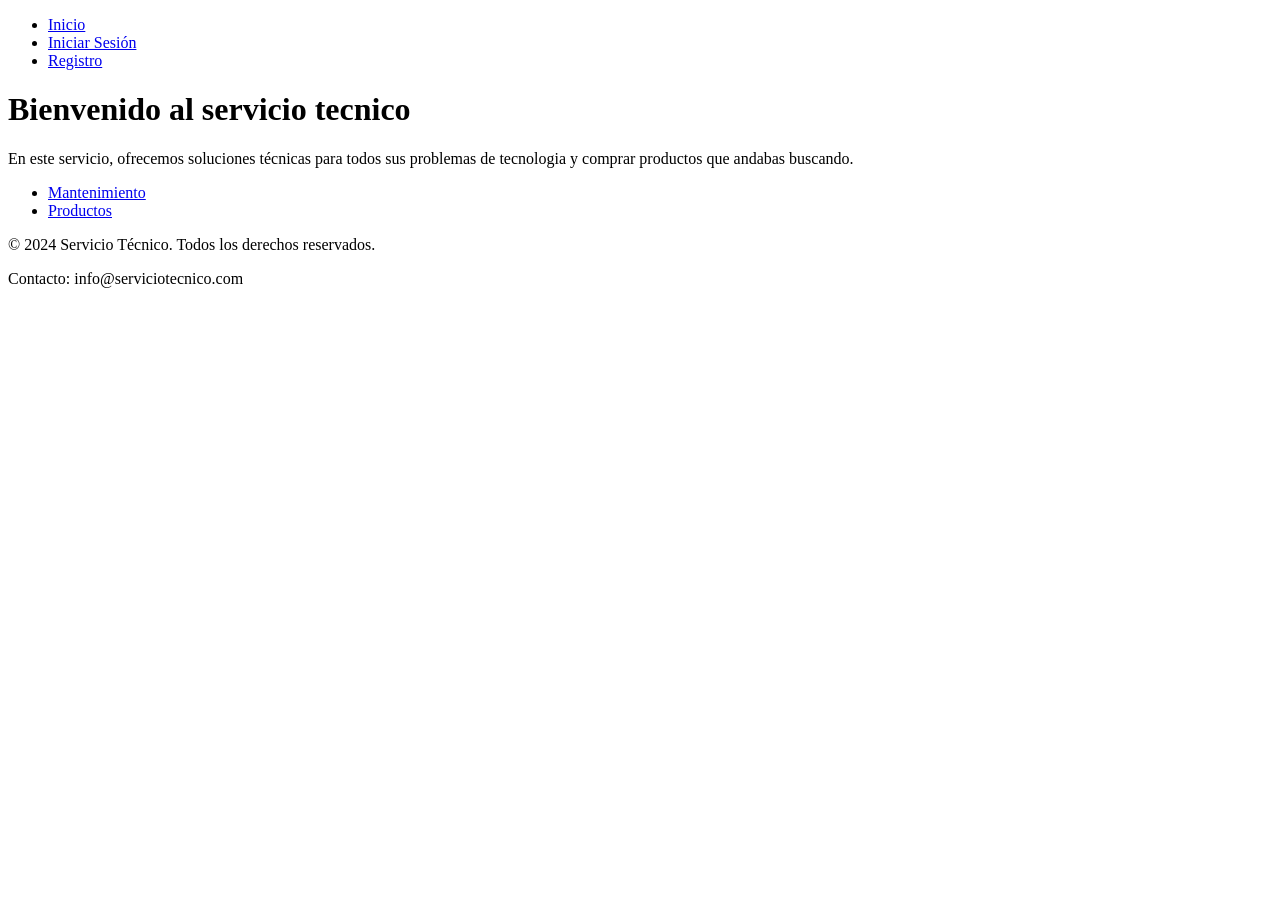
==== index.html @ 42f77949 "Remove unused HTML files and add new pages for employee and product management" ====
<!DOCTYPE html>
<html lang="es">
<head>
    <meta charset="UTF-8">
    <meta name="viewport" content="width=device-width, initial-scale=1.0">
    <title>Servicio Técnico</title>
</head>
<body>

    <div id="indice-web">
        <nav>
            <ul>
                <li><a href="index.html">Inicio</a></li>
                <li><a href="inicio-sesion.html">Iniciar Sesión</a></li>
                <li><a href="registro.html">Registro</a></li>
            </ul>
        </nav>
    </div>

    <h1>Bienvenido al servicio tecnico</h1>
    <p>En este servicio, ofrecemos soluciones técnicas para todos sus problemas de tecnologia y comprar productos que andabas buscando.</p>
    
    <nav>
        <ul>
            <li><a href="mantenimiento.html">Mantenimiento</a></li>
            <li><a href="producto.html">Productos</a></li>
        </ul>
    </nav>
</body>
<footer>
    <p>&copy; 2024 Servicio Técnico. Todos los derechos reservados.</p>
    <p>Contacto: info@serviciotecnico.com</p>
</footer>
</html>
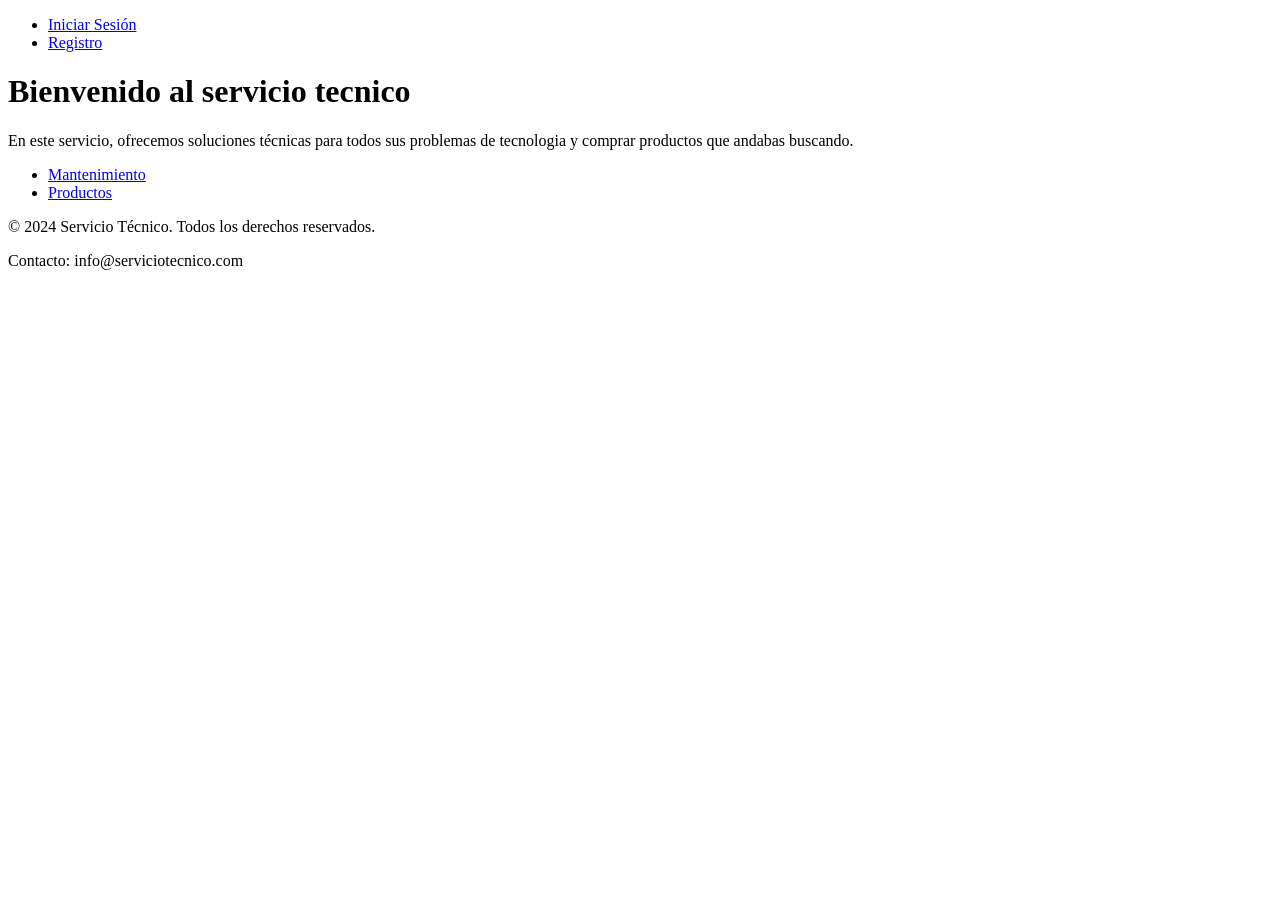
==== commit eb059c06: "Update navigation links across multiple HTML pages for consistency and improved access to admin and " ====
--- a/index.html
+++ b/index.html
@@ -7,16 +7,17 @@
 </head>
 <body>
 
-    <div id="indice-web">
-        <nav>
-            <ul>
-                <li><a href="index.html">Inicio</a></li>
-                <li><a href="inicio-sesion.html">Iniciar Sesión</a></li>
-                <li><a href="registro.html">Registro</a></li>
-            </ul>
-        </nav>
-    </div>
-
+    <header>
+        <div id="indice-web">
+            <nav>
+                <ul>
+                    <li><a href="inicio-sesion.html">Iniciar Sesión</a></li>
+                    <li><a href="registro.html">Registro</a></li>
+                </ul>
+            </nav>
+        </div>
+    </header>
+    
     <h1>Bienvenido al servicio tecnico</h1>
     <p>En este servicio, ofrecemos soluciones técnicas para todos sus problemas de tecnologia y comprar productos que andabas buscando.</p>
     
@@ -26,9 +27,11 @@
             <li><a href="producto.html">Productos</a></li>
         </ul>
     </nav>
+
+    <footer>
+        <p>&copy; 2024 Servicio Técnico. Todos los derechos reservados.</p>
+        <p>Contacto: info@serviciotecnico.com</p>
+    </footer>
 </body>
-<footer>
-    <p>&copy; 2024 Servicio Técnico. Todos los derechos reservados.</p>
-    <p>Contacto: info@serviciotecnico.com</p>
-</footer>
+
 </html>
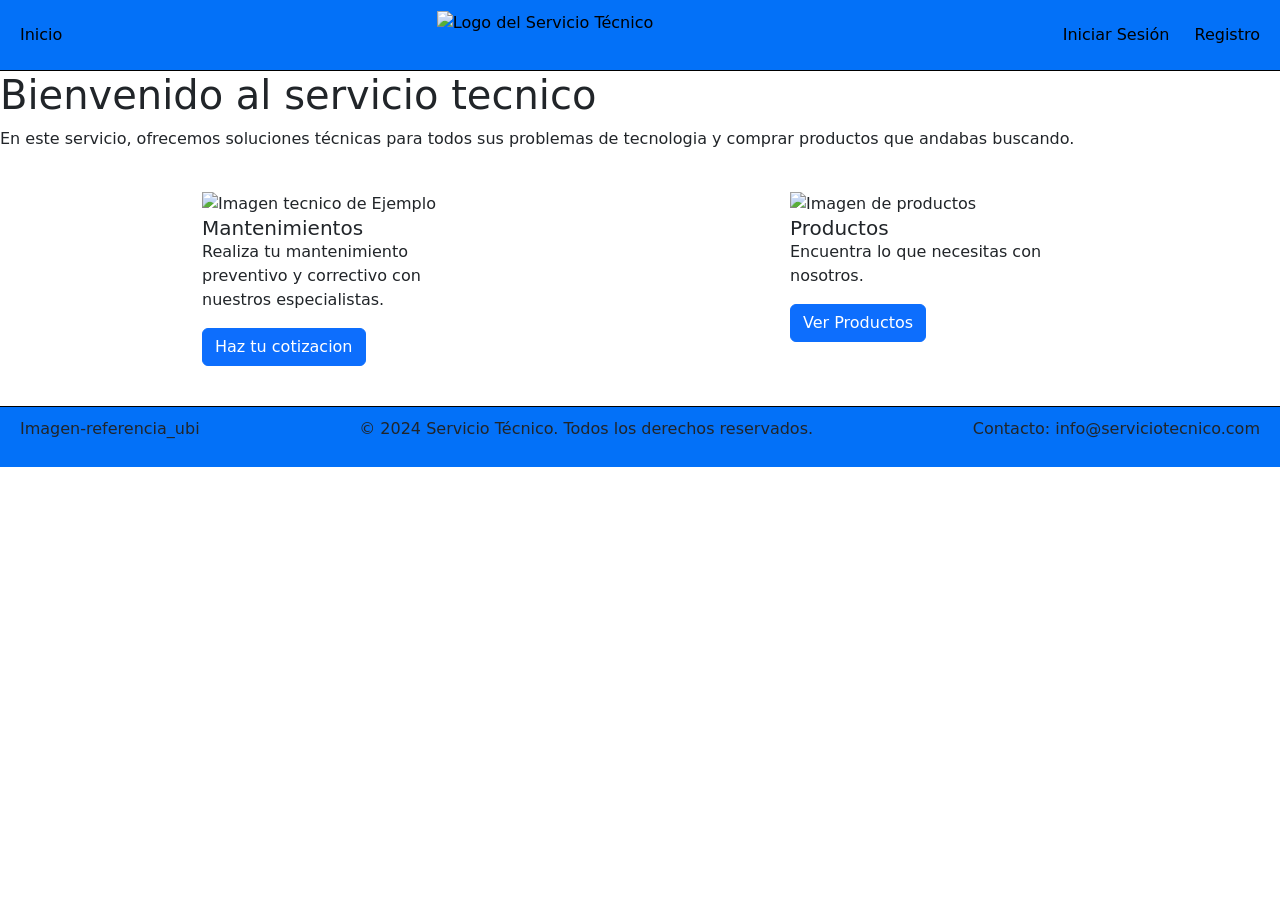
==== commit 305130b6: "modificacion de los html de index, iniciosesion, mantenimiento, producto y registro. ademas de agreg" ====
--- a/index.html
+++ b/index.html
@@ -3,35 +3,72 @@
 <head>
     <meta charset="UTF-8">
     <meta name="viewport" content="width=device-width, initial-scale=1.0">
+    <link href="https://cdn.jsdelivr.net/npm/bootstrap@5.3.8/dist/css/bootstrap.min.css" rel="stylesheet" integrity="sha384-sRIl4kxILFvY47J16cr9ZwB07vP4J8+LH7qKQnuqkuIAvNWLzeN8tE5YBujZqJLB" crossorigin="anonymous">
+    <link rel="stylesheet" href="assets/index.css">
     <title>Servicio Técnico</title>
 </head>
+
+<header class="caeza">
+
+    <div class="izquierda-inicio">
+        <a href="index.html">Inicio</a>
+    </div>
+
+    <div class="logo-centro">
+        <a href="index.html">
+            <img src="logo.png" alt="Logo del Servicio Técnico">
+        </a>
+    </div>
+
+    <div class="derecha-inicio">
+        <a href="inicio-sesion.html">Iniciar Sesión</a>
+        <a href="registro.html">Registro</a>
+    </div>
+
+</header>
+
 <body>
 
-    <header>
-        <div id="indice-web">
-            <nav>
-                <ul>
-                    <li><a href="inicio-sesion.html">Iniciar Sesión</a></li>
-                    <li><a href="registro.html">Registro</a></li>
-                </ul>
-            </nav>
-        </div>
-    </header>
-    
     <h1>Bienvenido al servicio tecnico</h1>
     <p>En este servicio, ofrecemos soluciones técnicas para todos sus problemas de tecnologia y comprar productos que andabas buscando.</p>
-    
-    <nav>
-        <ul>
-            <li><a href="mantenimiento.html">Mantenimiento</a></li>
-            <li><a href="producto.html">Productos</a></li>
-        </ul>
-    </nav>
 
-    <footer>
-        <p>&copy; 2024 Servicio Técnico. Todos los derechos reservados.</p>
-        <p>Contacto: info@serviciotecnico.com</p>
-    </footer>
+    <div class="caja-cartas">
+
+        <div class="carta-cotizar" style="width: 18rem;">
+                <img src="https://tse3.mm.bing.net/th/id/OIP.l5aT9M9rXZ8-D2FYpAa46AHaE6?r=0&rs=1&pid=ImgDetMain&o=7&rm=3" class="card-img-top" alt="Imagen tecnico de Ejemplo">
+            <div class="card-body">
+                <h5 class="card-title">Mantenimientos</h5>
+                <p class="card-text">Realiza tu mantenimiento preventivo y correctivo con nuestros especialistas.</p>
+                <a href="mantenimiento.html" class="btn btn-primary">Haz tu cotizacion</a>
+            </div>
+        </div>
+
+        <div class="carta-producto" style="width: 18rem;">
+                <img src="https://tse4.mm.bing.net/th/id/OIP.T5EN-QejEHLUkvY0gmPukgHaEe?r=0&rs=1&pid=ImgDetMain&o=7&rm=3" class="card-img-top" alt="Imagen de productos">
+            <div class="card-body">
+                <h5 class="card-title">Productos</h5>
+                <p class="card-text">Encuentra lo que necesitas con nosotros.</p>
+                <a href="producto.html" class="btn btn-primary">Ver Productos</a>
+            </div>
+        </div>
+    </div>
+
 </body>
 
+<footer class="pie-web">
+
+    <div class="pie-izq">
+        <p>Imagen-referencia_ubi</p>
+    </div>
+
+    <div class="pie-centro">
+        <p>&copy; 2024 Servicio Técnico. Todos los derechos reservados.</p>
+    </div>
+
+    <div class="pie-der">
+        <p>Contacto: info@serviciotecnico.com</p>
+    </div>
+
+</footer>
+<script src="https://cdn.jsdelivr.net/npm/bootstrap@5.3.8/dist/js/bootstrap.bundle.min.js" integrity="sha384-FKyoEForCGlyvwx9Hj09JcYn3nv7wiPVlz7YYwJrWVcXK/BmnVDxM+D2scQbITxI" crossorigin="anonymous"></script>
 </html>
--- a/assets/index.css
+++ b/assets/index.css
@@ -0,0 +1,77 @@
+/* Estilos para el header y footer 
+    Ademas del Index como tal */
+
+.caeza  {
+    display: flex;
+    justify-content: space-between;
+    align-items: center;
+    padding: 10px 20px;
+    background-color: #0371f8;
+    border-bottom: 1px solid #000000; 
+
+}
+.caeza a {
+    text-decoration: none;
+    color: #000000;
+}
+
+.logo-centro    {
+    height: 50px;
+}
+
+.derecha-inicio {
+    margin-left: 15px;
+}
+
+.derecha-inicio a {
+    margin-left: 20px;
+}
+
+.caja-cartas{
+    display: flex;
+    justify-content: center;
+    gap: 300px;
+    margin: 40px auto;
+    padding: 0 20px;
+}
+
+.pie-web {
+  display: flex;                 
+  justify-content: space-between; 
+  align-items: center;
+  padding: 10px 20px;            
+  background-color: #0371f8;     
+  border-top: 1px solid #000000;  
+  margin-top: 40px;
+  
+}   
+/* Estilos para el inicio de sesion (puse mal el nombre del archivo XD) */
+/* Los estilo del header y footer se repiten asi que no hace falta cambiarlos, cualquier cambio se haria en el mismo HTML */
+
+.caja-inicio-sesion {
+    display: flex;
+    flex-direction: column;
+    align-items: center;
+    margin-top: 50px;
+    
+}
+
+/* Estilos para el registro */
+
+.caja-registro {
+    display: flex;
+    flex-direction: column;
+    align-items: center;
+    margin-top: 50px;
+}
+
+/*Estilos para el mantenimiento */
+
+.caja-evaluacion {
+    display: flex;
+    flex-direction: column;
+    align-items: center;
+    margin-top: 50px;
+}
+
+
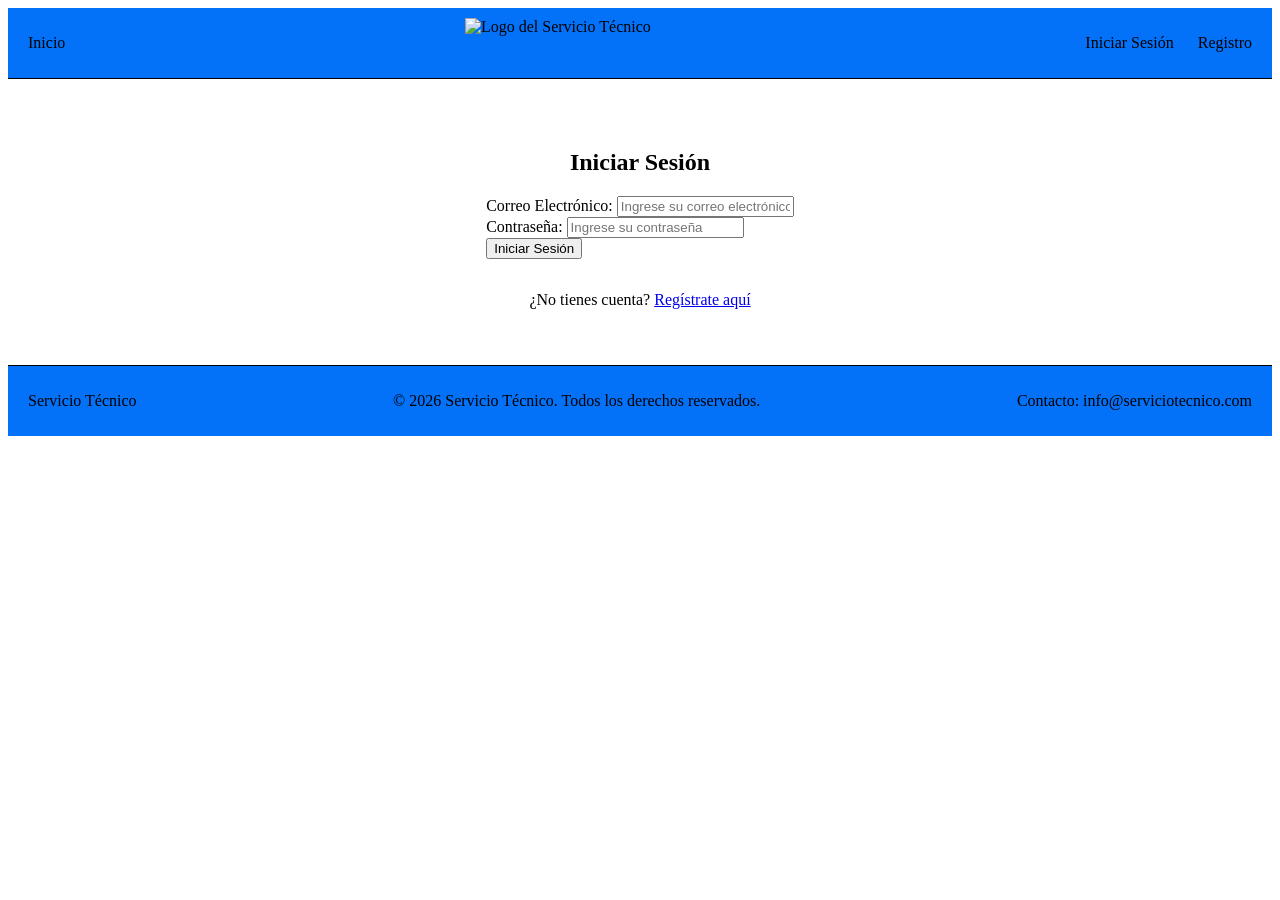
==== commit 881bf122: "Mejora estructura HTML, navegación y validaciones del sitio" ====
--- a/index.html
+++ b/index.html
@@ -1,74 +1,98 @@
 <!DOCTYPE html>
 <html lang="es">
+
 <head>
     <meta charset="UTF-8">
     <meta name="viewport" content="width=device-width, initial-scale=1.0">
-    <link href="https://cdn.jsdelivr.net/npm/bootstrap@5.3.8/dist/css/bootstrap.min.css" rel="stylesheet" integrity="sha384-sRIl4kxILFvY47J16cr9ZwB07vP4J8+LH7qKQnuqkuIAvNWLzeN8tE5YBujZqJLB" crossorigin="anonymous">
-    <link rel="stylesheet" href="assets/index.css">
-    <title>Servicio Técnico</title>
+    <link href="assets/index.css" rel="stylesheet">
+    <title>Inicio Sesión - Servicio Técnico</title>
 </head>
-
-<header class="caeza">
-
-    <div class="izquierda-inicio">
-        <a href="index.html">Inicio</a>
-    </div>
-
-    <div class="logo-centro">
-        <a href="index.html">
-            <img src="logo.png" alt="Logo del Servicio Técnico">
-        </a>
-    </div>
-
-    <div class="derecha-inicio">
-        <a href="inicio-sesion.html">Iniciar Sesión</a>
-        <a href="registro.html">Registro</a>
-    </div>
-
-</header>
 
 <body>
 
-    <h1>Bienvenido al servicio tecnico</h1>
-    <p>En este servicio, ofrecemos soluciones técnicas para todos sus problemas de tecnologia y comprar productos que andabas buscando.</p>
+    <header class="caeza">
 
-    <div class="caja-cartas">
-
-        <div class="carta-cotizar" style="width: 18rem;">
-                <img src="https://tse3.mm.bing.net/th/id/OIP.l5aT9M9rXZ8-D2FYpAa46AHaE6?r=0&rs=1&pid=ImgDetMain&o=7&rm=3" class="card-img-top" alt="Imagen tecnico de Ejemplo">
-            <div class="card-body">
-                <h5 class="card-title">Mantenimientos</h5>
-                <p class="card-text">Realiza tu mantenimiento preventivo y correctivo con nuestros especialistas.</p>
-                <a href="mantenimiento.html" class="btn btn-primary">Haz tu cotizacion</a>
-            </div>
+        <div class="izquierda-inicio">
+            <a href="index.html">Inicio</a>
         </div>
 
-        <div class="carta-producto" style="width: 18rem;">
-                <img src="https://tse4.mm.bing.net/th/id/OIP.T5EN-QejEHLUkvY0gmPukgHaEe?r=0&rs=1&pid=ImgDetMain&o=7&rm=3" class="card-img-top" alt="Imagen de productos">
-            <div class="card-body">
-                <h5 class="card-title">Productos</h5>
-                <p class="card-text">Encuentra lo que necesitas con nosotros.</p>
-                <a href="producto.html" class="btn btn-primary">Ver Productos</a>
-            </div>
+        <div class="logo-centro">
+            <a href="index.html">
+                <img src="https://cdn.artec3d.com/content-hub-images/3d_models/metal-nut.png?VersionId=v7szyoNHE1v84O4UkUrx5gyUCMAE0GVW"
+                    alt="Logo del Servicio Técnico">
+            </a>
         </div>
-    </div>
+
+        <nav class="derecha-inicio">
+            <a href="inicio-sesion.html">Iniciar Sesión</a>
+            <a href="registro.html">Registro</a>
+        </nav>
+
+    </header>
+
+    <main>
+
+        <section class="caja-inicio-sesion">
+
+            <h1>Iniciar Sesión</h1>
+
+            <form id="form-login">
+
+                <div class="email-caja">
+                    <label for="input-email">Correo Electrónico:</label>
+                    <input
+                        id="input-email"
+                        type="email"
+                        placeholder="Ingrese su correo electrónico"
+                        autocomplete="email"
+                        required>
+                </div>
+
+                <div class="password-caja">
+                    <label for="input-password">Contraseña:</label>
+                    <input
+                        id="input-password"
+                        type="password"
+                        placeholder="Ingrese su contraseña"
+                        autocomplete="current-password"
+                        required>
+                </div>
+
+                <div class="boton-login">
+                    <button type="button" id="btn-login">Iniciar Sesión</button>
+                </div>
+
+                <p id="mensaje-login"></p>
+
+            </form>
+
+            <p class="texto-registro">
+                ¿No tienes cuenta?
+                <a href="registro.html">Regístrate aquí</a>
+            </p>
+
+        </section>
+
+    </main>
+
+    <footer class="pie-web">
+
+        <div class="pie-izq">
+            <p>Servicio Técnico</p>
+        </div>
+
+        <div class="pie-centro">
+            <p>&copy; 2026 Servicio Técnico. Todos los derechos reservados.</p>
+        </div>
+
+        <div class="pie-der">
+            <p>Contacto: info@serviciotecnico.com</p>
+        </div>
+
+    </footer>
+
+    <script src="js/inicio-sesion.js"></script>
 
 </body>
 
-<footer class="pie-web">
-
-    <div class="pie-izq">
-        <p>Imagen-referencia_ubi</p>
-    </div>
-
-    <div class="pie-centro">
-        <p>&copy; 2024 Servicio Técnico. Todos los derechos reservados.</p>
-    </div>
-
-    <div class="pie-der">
-        <p>Contacto: info@serviciotecnico.com</p>
-    </div>
-
-</footer>
-<script src="https://cdn.jsdelivr.net/npm/bootstrap@5.3.8/dist/js/bootstrap.bundle.min.js" integrity="sha384-FKyoEForCGlyvwx9Hj09JcYn3nv7wiPVlz7YYwJrWVcXK/BmnVDxM+D2scQbITxI" crossorigin="anonymous"></script>
 </html>
--- a/assets/index.css
+++ b/assets/index.css
@@ -13,10 +13,16 @@
 .caeza a {
     text-decoration: none;
     color: #000000;
+
+}
+.logo-centro img {
+    height: 50px;
+
 }
 
 .logo-centro    {
     height: 50px;
+
 }
 
 .derecha-inicio {
@@ -74,4 +80,81 @@
     margin-top: 50px;
 }
 
+/*Estilo del header adminIndex*/
+.cabecera-admin {
+    display: flex;
+    align-items: center;
+    background-color: #0371f8;
+    border-bottom: 1px solid #000000;
+    position: relative;
+    height: 70px;
+    padding: 10px 20px;
+}
+.cabecera-admin a {
+    text-decoration: none;
+    color: #000000;
+}
+.cabecera-admin .logo-centro img {
+    align-items: center;
+    flex: 1;
+    display: block;
+}
+.cabecera-admin .logo-centro {
+    position: absolute;
+    left: 50%;       
+    transform: translateX(-50%);
+}
 
+/* Estilos para el menu de adminIndex */
+
+#menu-admin {
+    display: flex;
+    justify-content: center;
+    gap: 50px;
+    margin-top: 40px;
+    align-items: stretch;
+}
+#menu-admin .card-img-top{
+    width: 100%;
+    height: 180px;
+    object-fit: cover;
+}
+#menu-admin > div {
+  width: 18rem;
+  display: flex;
+  flex-direction: column;
+  border: 1.5px solid #000000;
+  border-radius: 8px; 
+  overflow: hidden;
+  background-color: #ffffff;
+}
+#menu-admin .card-body {
+  display: flex;
+  flex-direction: column;
+  align-items: center;
+  text-align: center;
+  justify-content: space-between; 
+  padding: 15px;
+  flex-grow: 1;
+}
+#menu-admin .btn {
+  margin-top: 10px;
+  width: auto;                 /* Permite que el botón tome el tamaño según su texto */
+}
+
+/* Estilos para el editEmpleado.html */
+.cabecera-editEmpleado {
+    display: flex;
+    align-items: center;
+    background-color: #0371f8;
+    border-bottom: 1px solid #000000;
+     justify-content: space-between;
+    height: 70px;
+    padding: 10px 20px;
+}
+.cabecera-editEmpleado a {
+    text-decoration: none;
+    color: #000000;
+}
+
+
